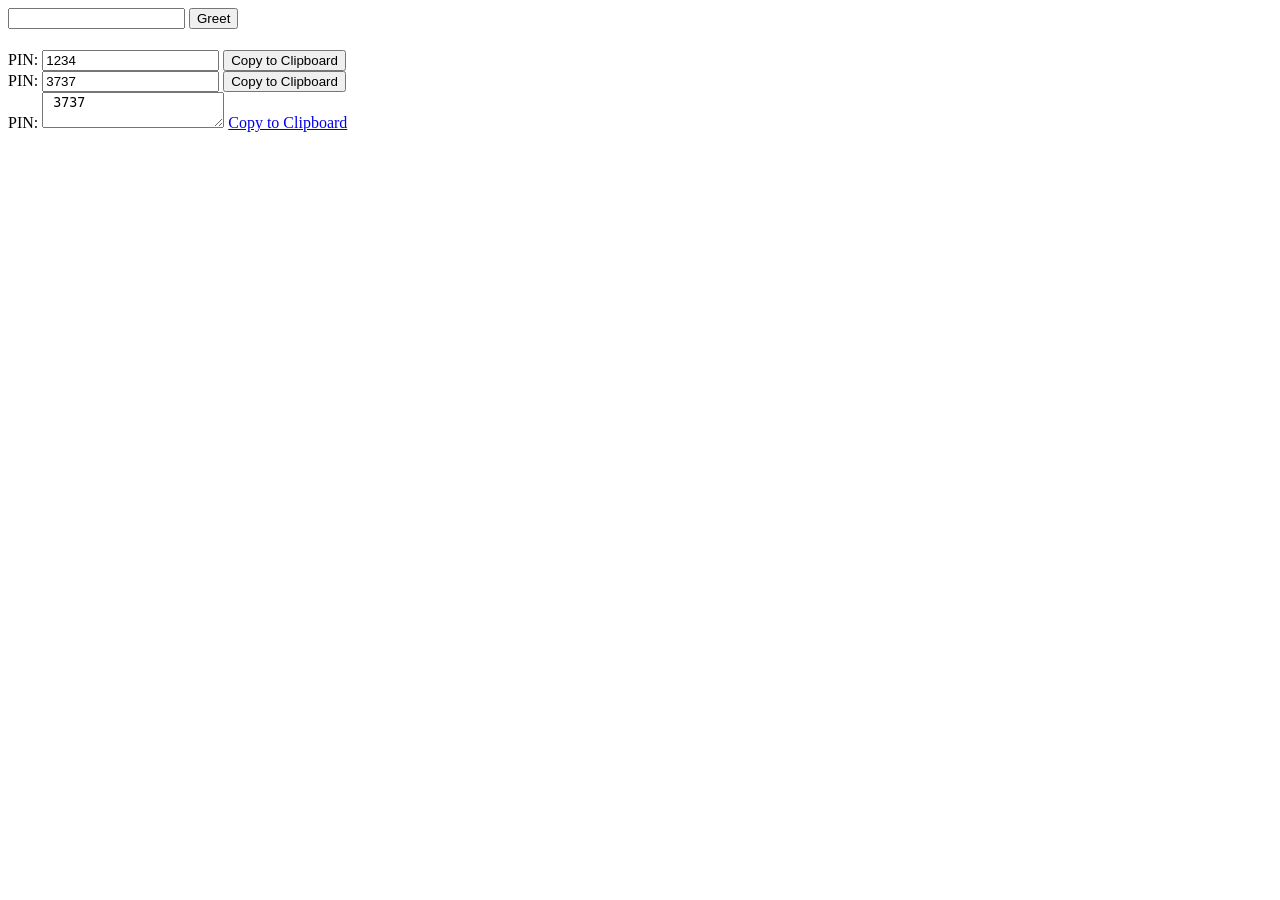
==== public/index.html @ 92a50fe7 "Building Hello Stimulus" ====
<!doctype html>
<html>
<head>
  <meta charset="utf-8">
  <link rel="stylesheet" href="main.css">
  <script src="bundle.js" async></script>
</head>
<body>

  <div data-controller="hello">
    <input data-hello-target="name" type="text">
    <button data-action="click->hello#greet">Greet</button>
  </div>


  <h1 data-controller="example"></h1>

  <div data-controller="clipboard">
    PIN: <input data-clipboard-target="source" type="text" value="1234" readonly>
    <button data-action="clipboard#copy">Copy to Clipboard</button>
  </div>

  <div data-controller="clipboard">
    PIN: <input data-clipboard-target="source" type="text" value="3737" readonly>
    <button data-action="clipboard#copy">Copy to Clipboard</button>
  </div>

  <div data-controller="clipboard">
    PIN: <textarea data-clipboard-target="source" readonly> 3737 </textarea>
    <a href="#" data-action="clipboard#copy">Copy to Clipboard</a>
  </div>
</body>
</html>
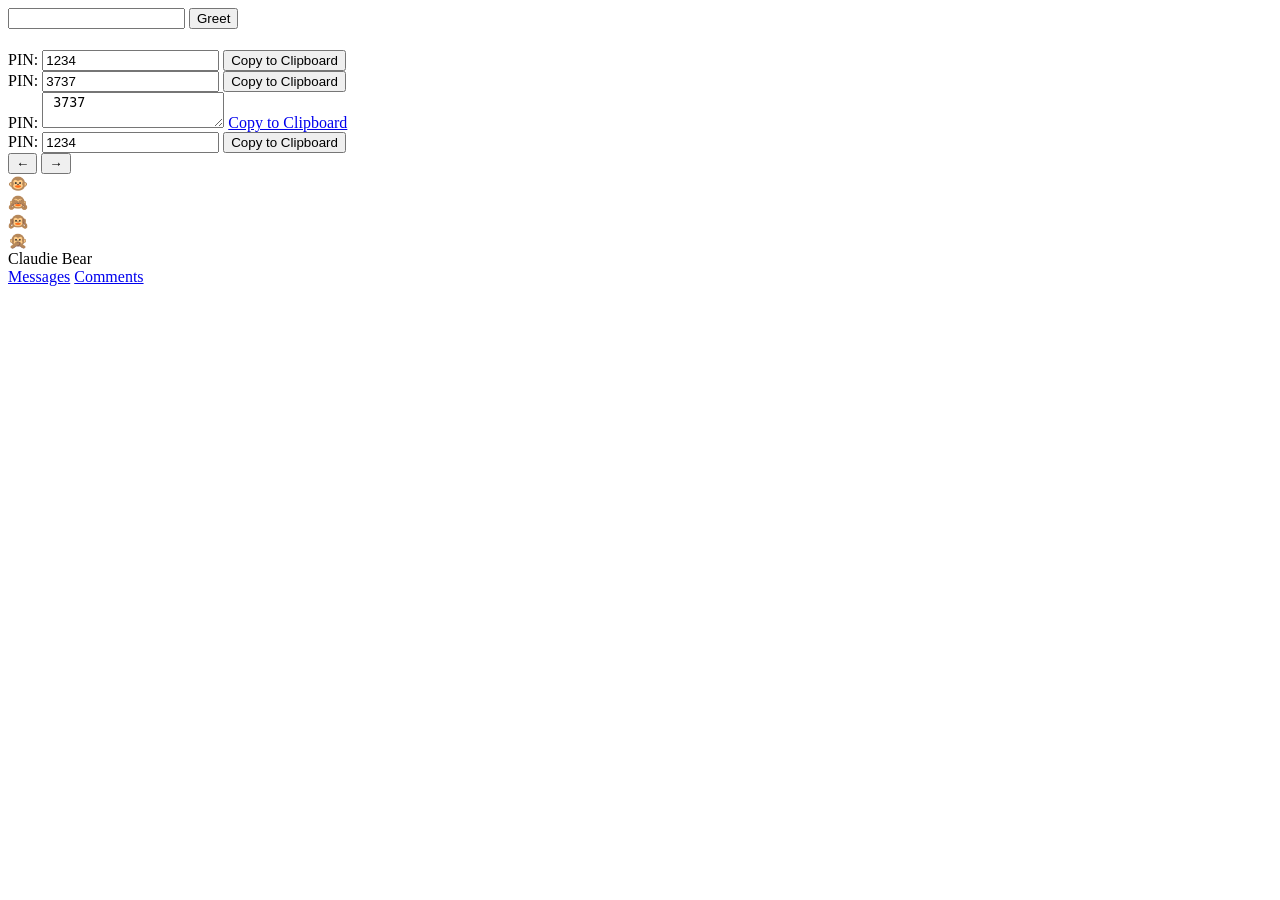
==== commit 81283e1f: "added more Stimulus" ====
--- a/public/index.html
+++ b/public/index.html
@@ -29,5 +29,32 @@
     PIN: <textarea data-clipboard-target="source" readonly> 3737 </textarea>
     <a href="#" data-action="clipboard#copy">Copy to Clipboard</a>
   </div>
+
+  <div data-controller="clipboard" data-clipboard-supported-class="clipboard--supported">
+    PIN: <input data-clipboard-target="source" type="text" value="1234" readonly>
+    <button data-action="clipboard#copy" class="clipboard-button">Copy to Clipboard</button>
+  </div>
+
+  <div data-controller="slideshow">
+    <button data-action="slideshow#previous"> ← </button>
+    <button data-action="slideshow#next"> → </button>
+
+    <div data-slideshow-target="slide">🐵</div>
+    <div data-slideshow-target="slide">🙈</div>
+    <div data-slideshow-target="slide">🙉</div>
+    <div data-slideshow-target="slide">🙊</div>
+    <div data-slideshow-target="slide">Claudie Bear</div>
+  </div>
+
+  <div data-controller="content-loader"
+  data-content-loader-url-value="/messages.html"
+  data-content-loader-refresh-interval-value="5000"></div>
+
+  <div data-controller="content-loader">
+    <a href="#" data-content-loader-url-param="/messages.html" data-action="content-loader#load">Messages</a>
+    <a href="#" data-content-loader-url-param="/comments.html" data-action="content-loader#load">Comments</a>
+  </div>
+
+
 </body>
 </html>
